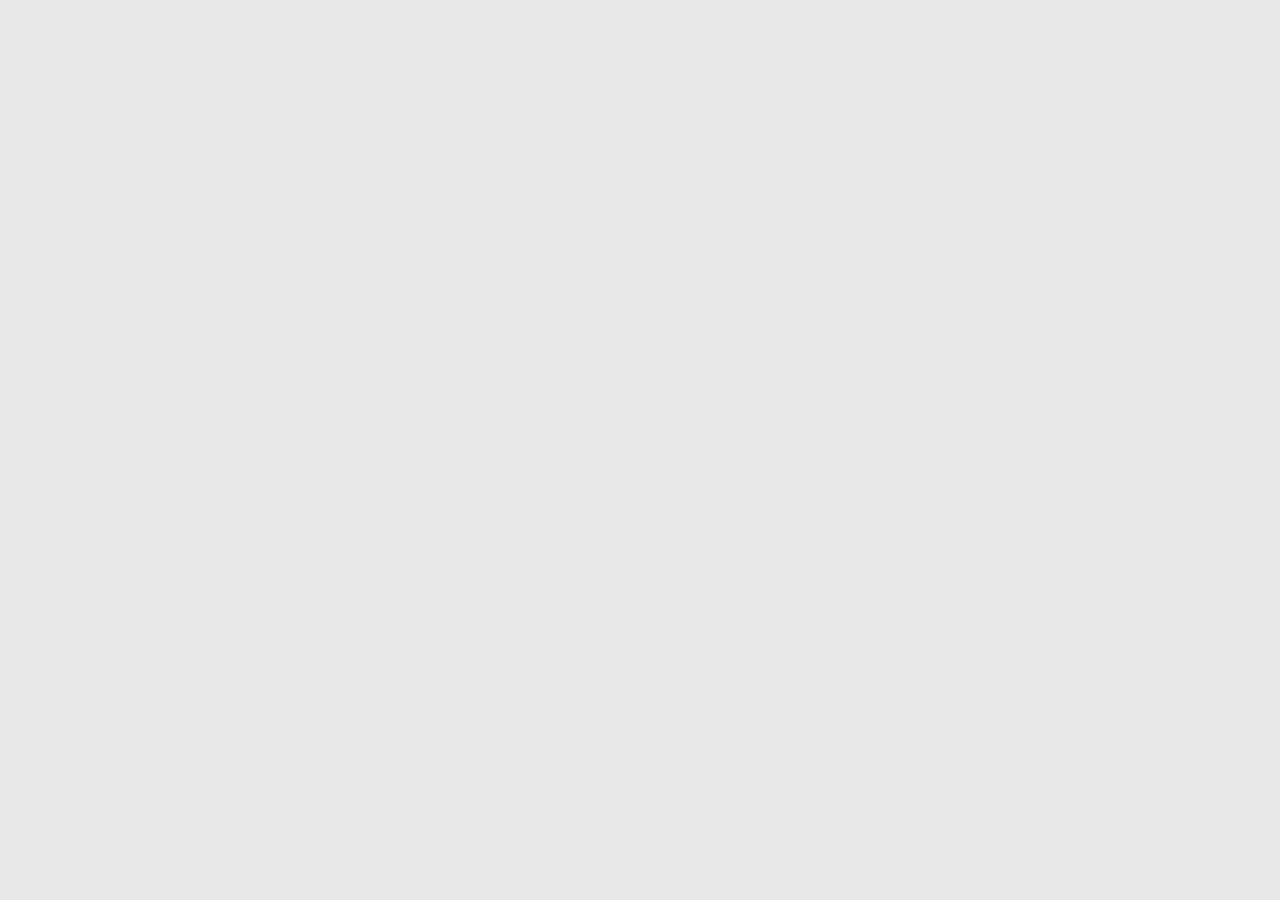
==== Section_08[NinjaQuiz]/index.html @ cbfd5e8e "Section_08 - Initial Setup" ====
<html lang="en">
<head>
    <meta charset="UTF-8">
    <meta name="viewport" content="width=device-width, initial-scale=1.0">
    <meta http-equiv="X-UA-Compatible" content="ie=edge">
    <title>Ninja Quiz</title>
    <link rel="stylesheet" href="styles.css">
</head>

<body>
    
    

    <script src="app.js"></script>
</body>

</html>
---- Section_08[NinjaQuiz]/styles.css ----
body {
    background-color: rgb(232, 232, 232);
    color: #000;
    font-family: Arial, Helvetica, sans-serif;
    text-align: left;
}

h1 {
    font-size: 2em;
}

ul {
    background-color: #fff;
    border-radius: 4px;
    border: 2px gainsboro solid;
    padding: 10px;
    margin: 0;
}
li {
    list-style-type: none;
    color: #000;
    padding: 8px;
    margin: 8px auto;
    background: #eee;
    border: 2px gainsboro solid;
    border-radius: 4px;
    box-shadow: 0 1px 20px gainsboro;
}
li:hover {
    background-color: #fff;
    transition: .2s ease-in-out;
}

button {
    background-color: #edbf71;
    text-align: center;
    width: 30%;
    height: 30px;
    border-radius: 4px;
    outline: none;
    border: none;
    margin: 20px 35%;
    font-size: 16px;
    cursor: pointer;
}
button:hover {
    color: white;
    background-color: #ab46ab;
    transition: .2s ease-in-out;
}

.title {
    color: white;
    text-align: center;
    margin-top: 20px;
}

.container {
    width: 70%;
    margin: 0 15%;
    text-align: center;
}

.popup-wrapper {
    width:  100%;
    height: 100%;
    background-color: rgba(85, 85, 85, 0.6);
    margin: 0;
    padding: 0;
    top: 0;
    left: 0;
    position: fixed;
    display: flex;
    justify-content: center;
    align-items: center;
    display: none;
}
.popup {
    width: 30vw;
    min-width: 400px;
    height: 20vh;
    min-height: 200px;
    background-color: #edbf71;
    border: 4px #ab46ab solid;
    border-radius: 8px;
    color: #000;
    padding: 20px;
    text-align: center;

}
.popup-close {
    position: relative;
    display: flex;
    justify-content: flex-end;
    font-size: 30px;
    top: -10px;
    cursor: pointer;
}
.popup-content {
    display: flex;
    flex: 1;
    flex-wrap: wrap;
    justify-content: center;
    height: 80%;
    min-height: 180px;
}
.popup-content h2 {
    margin: 0;
}

.button {
    text-decoration: none;
    background-color: #ab46ab;
    padding: 12px;
    width: 85%;
    border-radius: 4px;
    color: #fff;
    font-size: 1em;
    transition: .3s ease-in-out;
    cursor: pointer;
}
.button:hover {
    background-color: #7d347d;
    color: #fff;
    transition: .2s ease-in-out;
}

.box {
    width: 200px;
    height: 200px;
    color: #000;
    background: #fff;
    text-align: center;
    padding: 20px;
    margin: 10px calc(50% - 120px);
    border-radius: 4px;
}

.message-box {
    border-radius: 5px;
    padding: 10px;
    color: white;
    width: 100%;
    text-align: center;
}
.error {
    background-color: crimson;
}
.success {
    background-color: green;
}

.signup-form {
    text-align: center;
    background: white;
    width: 30%;
    min-width: 350px;
    height: 60%;
    margin: 100px auto;
    padding: 20px;
    position: absolute;
    top: 0; right: 0;
    bottom: 0; left: 0;
    border-radius: 8px;
    box-shadow: 0 2px 100px rgba(0, 0, 0, 0.1);
    display: flex;
    flex-direction: column;
    align-items: center;
}
.signup-form h1 {
    margin-bottom: 30px;
}
.signup-form .text-field {
    outline: none;
    border-radius: 4px;
    border: 0;
    border-bottom: 2px solid #ab46ab00;
    width: 85%;
    height: 40px;
    padding: 0 1em;
    font-size: .8em;
    color: #000;
    background-color: rgb(249, 247, 247);
    transition: .3s ease-in-out;
}
.signup-form .text-field:focus {
    border-bottom: 2px solid #ab46ab;
    transition: .2s ease-in-out;
}
.signup-form .button {
    position: absolute;;
    top: auto;
    bottom: 30px;
    align-content: flex-end;
}

.feedback {
    display: flex;
    width: 85%;
    height: 40px;
    padding: 12px 1em;
    font-size: 12px;
    text-align: left;
}

.valid {
    color: mediumseagreen;
}
.invalid {
    color: crimson;
}

.signup-form .success {
    border-bottom: 2px solid mediumseagreen;
    transition: .2s ease-in-out;
}
.signup-form .success:focus {
    border-bottom: 2px solid mediumseagreen;
    transition: .2s ease-in-out;
}

.signup-form .fail {
    border-bottom: 2px solid crimson;
    transition: .2s ease-in-out;
}
.signup-form .fail:focus {
    border-bottom: 2px solid crimson;
    transition: .2s ease-in-out;
}
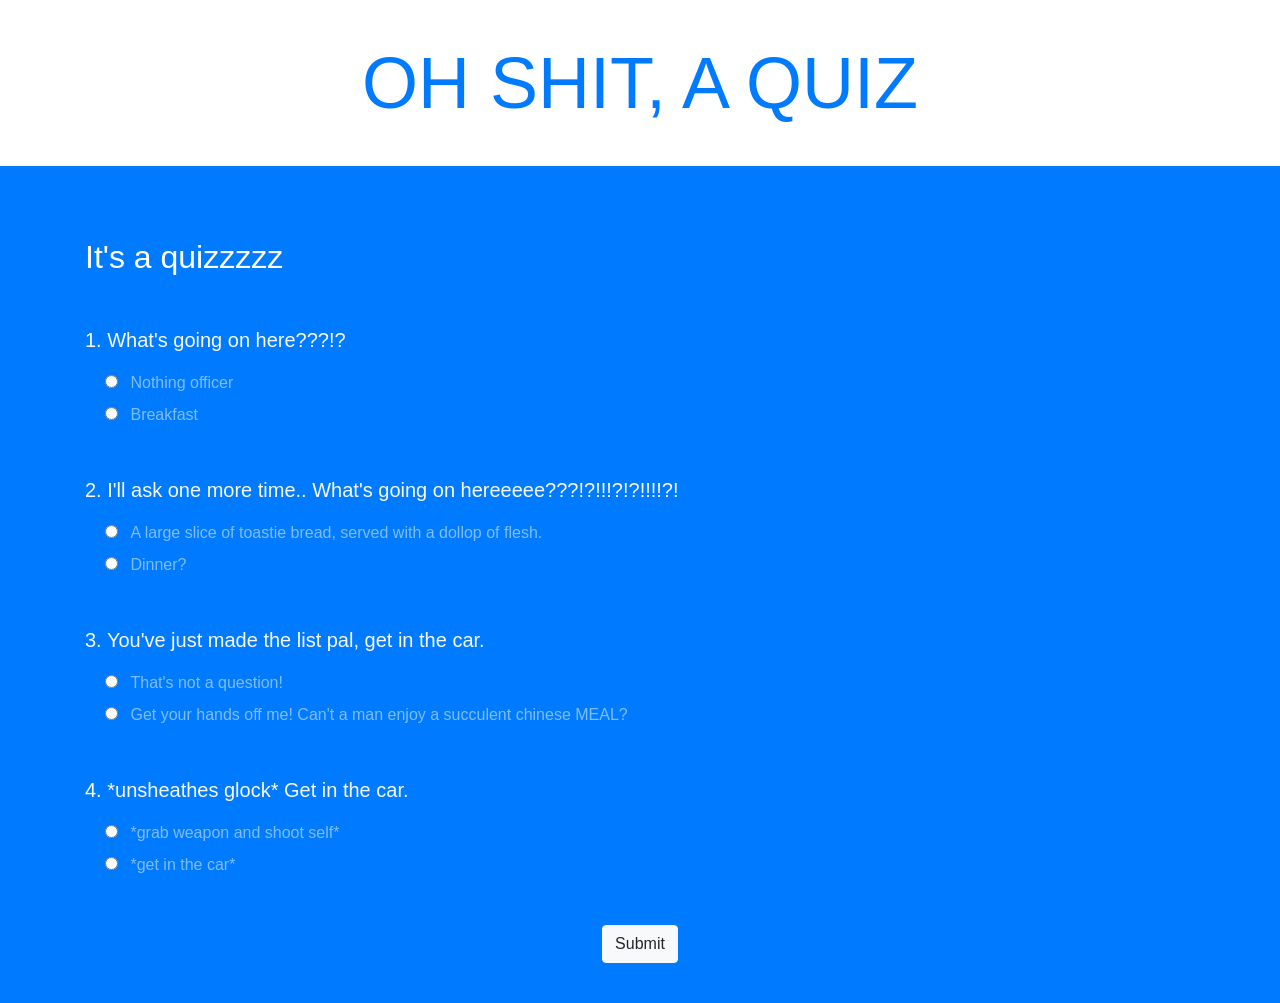
==== commit 09749a97: "Section_08 - HTML Template Setup" ====
--- a/Section_08[NinjaQuiz]/index.html
+++ b/Section_08[NinjaQuiz]/index.html
@@ -4,12 +4,80 @@
     <meta name="viewport" content="width=device-width, initial-scale=1.0">
     <meta http-equiv="X-UA-Compatible" content="ie=edge">
     <title>Ninja Quiz</title>
+    <link rel="stylesheet" href="https://stackpath.bootstrapcdn.com/bootstrap/4.3.1/css/bootstrap.min.css" integrity="sha384-ggOyR0iXCbMQv3Xipma34MD+dH/1fQ784/j6cY/iJTQUOhcWr7x9JvoRxT2MZw1T" crossorigin="anonymous">
     <link rel="stylesheet" href="styles.css">
 </head>
 
 <body>
     
-    
+    <!-- top section -->
+    <div class="intro py-3 bg-white text-center">
+        <div class="container">
+            <h1 class="text-primary display-3 my-4">OH SHIT, A QUIZ</h1>
+        </div>
+    </div>
+
+    <!-- quiz section -->
+    <div class="quiz py-4 bg-primary">
+        <div class="container">
+            <h2 class="my-5 text-white">It's a quizzzzz</h2>
+
+            <form action="" class="quiz-form text-light">
+                <!-- question 1 -->
+                <div class="my-5">
+                    <p class="lead font-weight-normal">1. What's going on here???!?</p>
+                    <div class="form-check my-2 text-white-50">
+                        <input type="radio" name="q1" value="A">
+                        <label for="" class="form-check-label">Nothing officer</label>
+                    </div>
+                    <div class="form-check my-2 text-white-50">
+                        <input type="radio" name="q1" value="B">
+                        <label for="" class="form-check-label">Breakfast</label>
+                    </div>
+                </div>
+                <!-- question 2 -->
+                <div class="my-5">
+                    <p class="lead font-weight-normal">2. I'll ask one more time.. What's going on hereeeee???!?!!!?!?!!!!?!</p>
+                    <div class="form-check my-2 text-white-50">
+                        <input type="radio" name="q2" value="A">
+                        <label for="" class="form-check-label">A large slice of toastie bread, served with a dollop of flesh.</label>
+                    </div>
+                    <div class="form-check my-2 text-white-50">
+                        <input type="radio" name="q2" value="B">
+                        <label for="" class="form-check-label">Dinner?</label>
+                    </div>
+                </div>
+                <!-- question 3 -->
+                <div class="my-5">
+                    <p class="lead font-weight-normal">3. You've just made the list pal, get in the car.<p>
+                    <div class="form-check my-2 text-white-50">
+                        <input type="radio" name="q3" value="A">
+                        <label for="" class="form-check-label">That's not a question!</label>
+                    </div>
+                    <div class="form-check my-2 text-white-50">
+                        <input type="radio" name="q3" value="B">
+                        <label for="" class="form-check-label">Get your hands off me! Can't a man enjoy a succulent chinese MEAL?</label>
+                    </div>
+                </div>
+                <!-- question 4 -->
+                <div class="my-5">
+                    <p class="lead font-weight-normal">4. *unsheathes glock* Get in the car.<p>
+                    <div class="form-check my-2 text-white-50">
+                        <input type="radio" name="q4" value="A">
+                        <label for="" class="form-check-label">*grab weapon and shoot self*</label>
+                    </div>
+                    <div class="form-check my-2 text-white-50">
+                        <input type="radio" name="q4" value="B">
+                        <label for="" class="form-check-label">*get in the car*</label>
+                    </div>
+                </div>
+                <!-- btn -->
+                <div class="text-center">
+                    <input type="submit" class="btn btn-light">
+                </div>
+            </form>
+        </div>
+    </div>
 
     <script src="app.js"></script>
 </body>
--- a/Section_08[NinjaQuiz]/styles.css
+++ b/Section_08[NinjaQuiz]/styles.css
@@ -1,229 +1,3 @@
-body {
-    background-color: rgb(232, 232, 232);
-    color: #000;
-    font-family: Arial, Helvetica, sans-serif;
-    text-align: left;
+label {
+    padding-left: 8px;
 }
-
-h1 {
-    font-size: 2em;
-}
-
-ul {
-    background-color: #fff;
-    border-radius: 4px;
-    border: 2px gainsboro solid;
-    padding: 10px;
-    margin: 0;
-}
-li {
-    list-style-type: none;
-    color: #000;
-    padding: 8px;
-    margin: 8px auto;
-    background: #eee;
-    border: 2px gainsboro solid;
-    border-radius: 4px;
-    box-shadow: 0 1px 20px gainsboro;
-}
-li:hover {
-    background-color: #fff;
-    transition: .2s ease-in-out;
-}
-
-button {
-    background-color: #edbf71;
-    text-align: center;
-    width: 30%;
-    height: 30px;
-    border-radius: 4px;
-    outline: none;
-    border: none;
-    margin: 20px 35%;
-    font-size: 16px;
-    cursor: pointer;
-}
-button:hover {
-    color: white;
-    background-color: #ab46ab;
-    transition: .2s ease-in-out;
-}
-
-.title {
-    color: white;
-    text-align: center;
-    margin-top: 20px;
-}
-
-.container {
-    width: 70%;
-    margin: 0 15%;
-    text-align: center;
-}
-
-.popup-wrapper {
-    width:  100%;
-    height: 100%;
-    background-color: rgba(85, 85, 85, 0.6);
-    margin: 0;
-    padding: 0;
-    top: 0;
-    left: 0;
-    position: fixed;
-    display: flex;
-    justify-content: center;
-    align-items: center;
-    display: none;
-}
-.popup {
-    width: 30vw;
-    min-width: 400px;
-    height: 20vh;
-    min-height: 200px;
-    background-color: #edbf71;
-    border: 4px #ab46ab solid;
-    border-radius: 8px;
-    color: #000;
-    padding: 20px;
-    text-align: center;
-
-}
-.popup-close {
-    position: relative;
-    display: flex;
-    justify-content: flex-end;
-    font-size: 30px;
-    top: -10px;
-    cursor: pointer;
-}
-.popup-content {
-    display: flex;
-    flex: 1;
-    flex-wrap: wrap;
-    justify-content: center;
-    height: 80%;
-    min-height: 180px;
-}
-.popup-content h2 {
-    margin: 0;
-}
-
-.button {
-    text-decoration: none;
-    background-color: #ab46ab;
-    padding: 12px;
-    width: 85%;
-    border-radius: 4px;
-    color: #fff;
-    font-size: 1em;
-    transition: .3s ease-in-out;
-    cursor: pointer;
-}
-.button:hover {
-    background-color: #7d347d;
-    color: #fff;
-    transition: .2s ease-in-out;
-}
-
-.box {
-    width: 200px;
-    height: 200px;
-    color: #000;
-    background: #fff;
-    text-align: center;
-    padding: 20px;
-    margin: 10px calc(50% - 120px);
-    border-radius: 4px;
-}
-
-.message-box {
-    border-radius: 5px;
-    padding: 10px;
-    color: white;
-    width: 100%;
-    text-align: center;
-}
-.error {
-    background-color: crimson;
-}
-.success {
-    background-color: green;
-}
-
-.signup-form {
-    text-align: center;
-    background: white;
-    width: 30%;
-    min-width: 350px;
-    height: 60%;
-    margin: 100px auto;
-    padding: 20px;
-    position: absolute;
-    top: 0; right: 0;
-    bottom: 0; left: 0;
-    border-radius: 8px;
-    box-shadow: 0 2px 100px rgba(0, 0, 0, 0.1);
-    display: flex;
-    flex-direction: column;
-    align-items: center;
-}
-.signup-form h1 {
-    margin-bottom: 30px;
-}
-.signup-form .text-field {
-    outline: none;
-    border-radius: 4px;
-    border: 0;
-    border-bottom: 2px solid #ab46ab00;
-    width: 85%;
-    height: 40px;
-    padding: 0 1em;
-    font-size: .8em;
-    color: #000;
-    background-color: rgb(249, 247, 247);
-    transition: .3s ease-in-out;
-}
-.signup-form .text-field:focus {
-    border-bottom: 2px solid #ab46ab;
-    transition: .2s ease-in-out;
-}
-.signup-form .button {
-    position: absolute;;
-    top: auto;
-    bottom: 30px;
-    align-content: flex-end;
-}
-
-.feedback {
-    display: flex;
-    width: 85%;
-    height: 40px;
-    padding: 12px 1em;
-    font-size: 12px;
-    text-align: left;
-}
-
-.valid {
-    color: mediumseagreen;
-}
-.invalid {
-    color: crimson;
-}
-
-.signup-form .success {
-    border-bottom: 2px solid mediumseagreen;
-    transition: .2s ease-in-out;
-}
-.signup-form .success:focus {
-    border-bottom: 2px solid mediumseagreen;
-    transition: .2s ease-in-out;
-}
-
-.signup-form .fail {
-    border-bottom: 2px solid crimson;
-    transition: .2s ease-in-out;
-}
-.signup-form .fail:focus {
-    border-bottom: 2px solid crimson;
-    transition: .2s ease-in-out;
-}
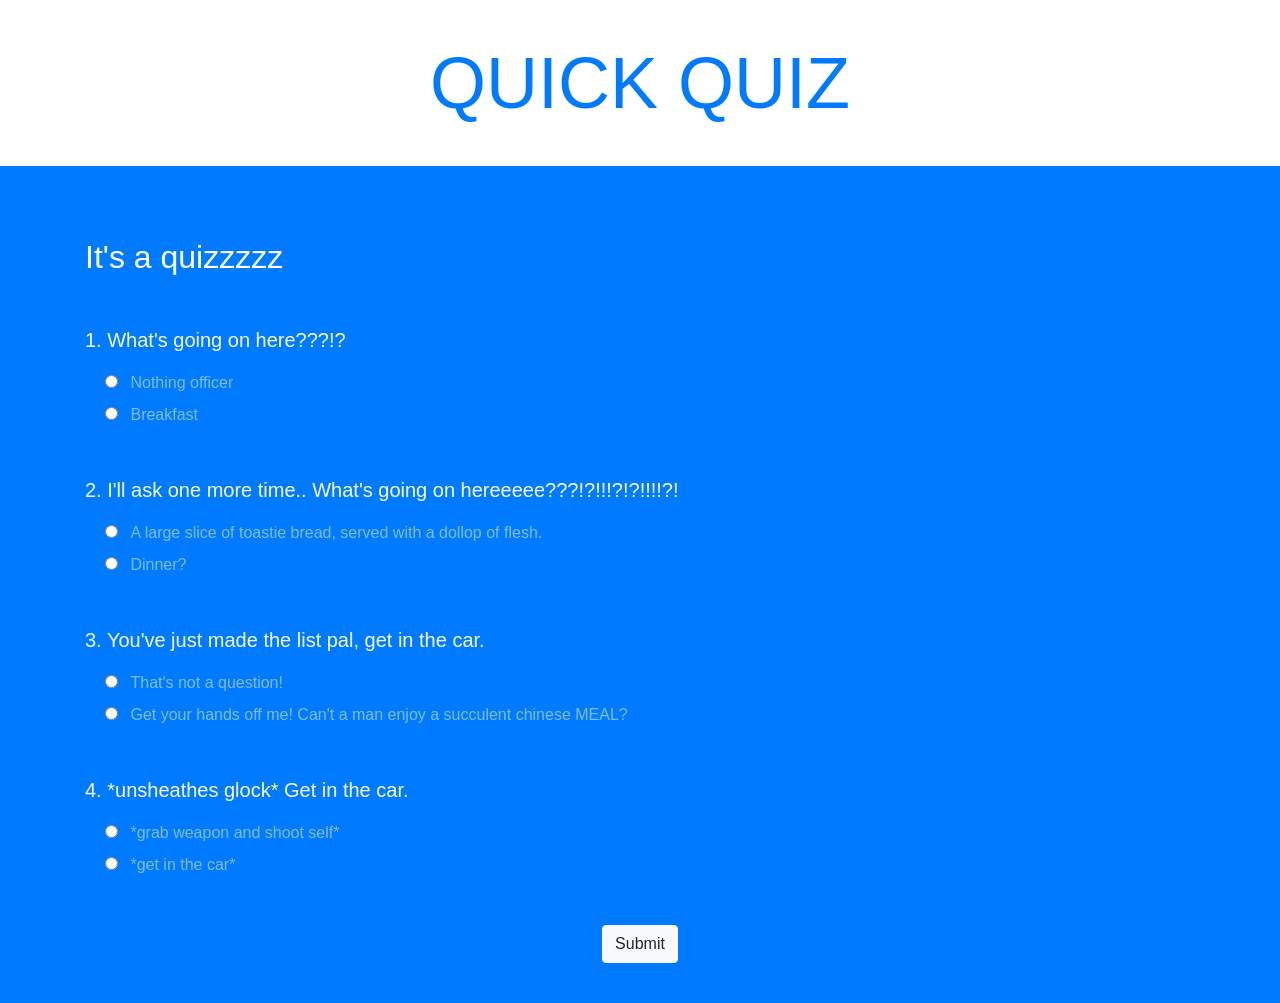
==== commit 4f3c2df4: "[Section_08] - Completed section 08" ====
--- a/Section_08[NinjaQuiz]/index.html
+++ b/Section_08[NinjaQuiz]/index.html
@@ -13,7 +13,14 @@
     <!-- top section -->
     <div class="intro py-3 bg-white text-center">
         <div class="container">
-            <h1 class="text-primary display-3 my-4">OH SHIT, A QUIZ</h1>
+            <h1 class="text-primary display-3 my-4">QUICK QUIZ</h1>
+        </div>
+    </div>
+
+    <!-- result section -->
+    <div class="result py-4 d-none bg-light text-center">
+        <div class="container lead">
+            <p>You are <span class="text-primary display-4 p-3">0%</span> ninja</p>
         </div>
     </div>
 
